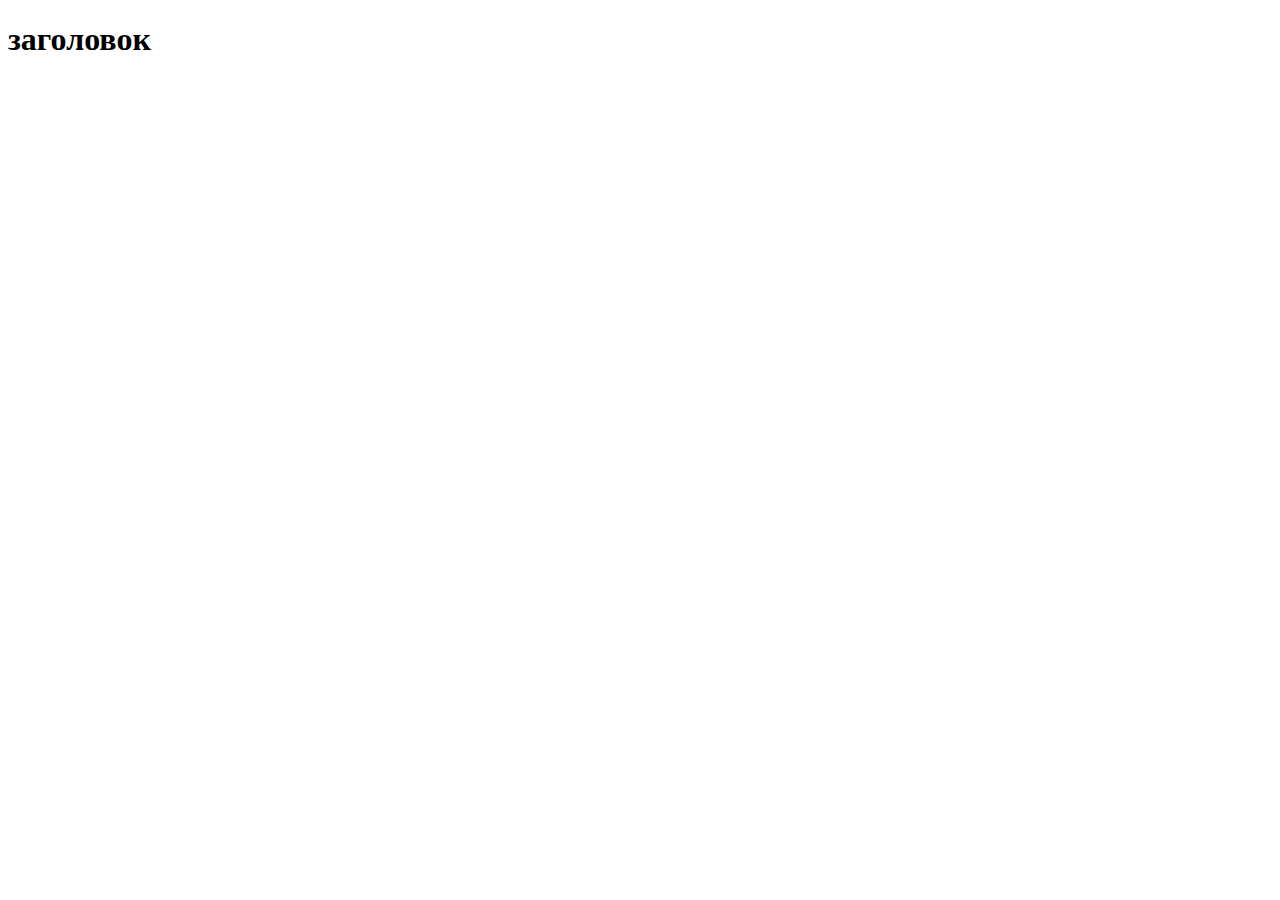
==== x.html @ 050f35f8 "xxx" ====
<!DOCTYPE html>
<html lang="en">
<head>
    <meta charset="UTF-8">
    <meta http-equiv="X-UA-Compatible" content="IE=edge">
    <meta name="viewport" content="width=device-width, initial-scale=1.0">
    <title>Document</title>
</head>
<body>
    <h1>заголовок </h1>
</body>
</html>
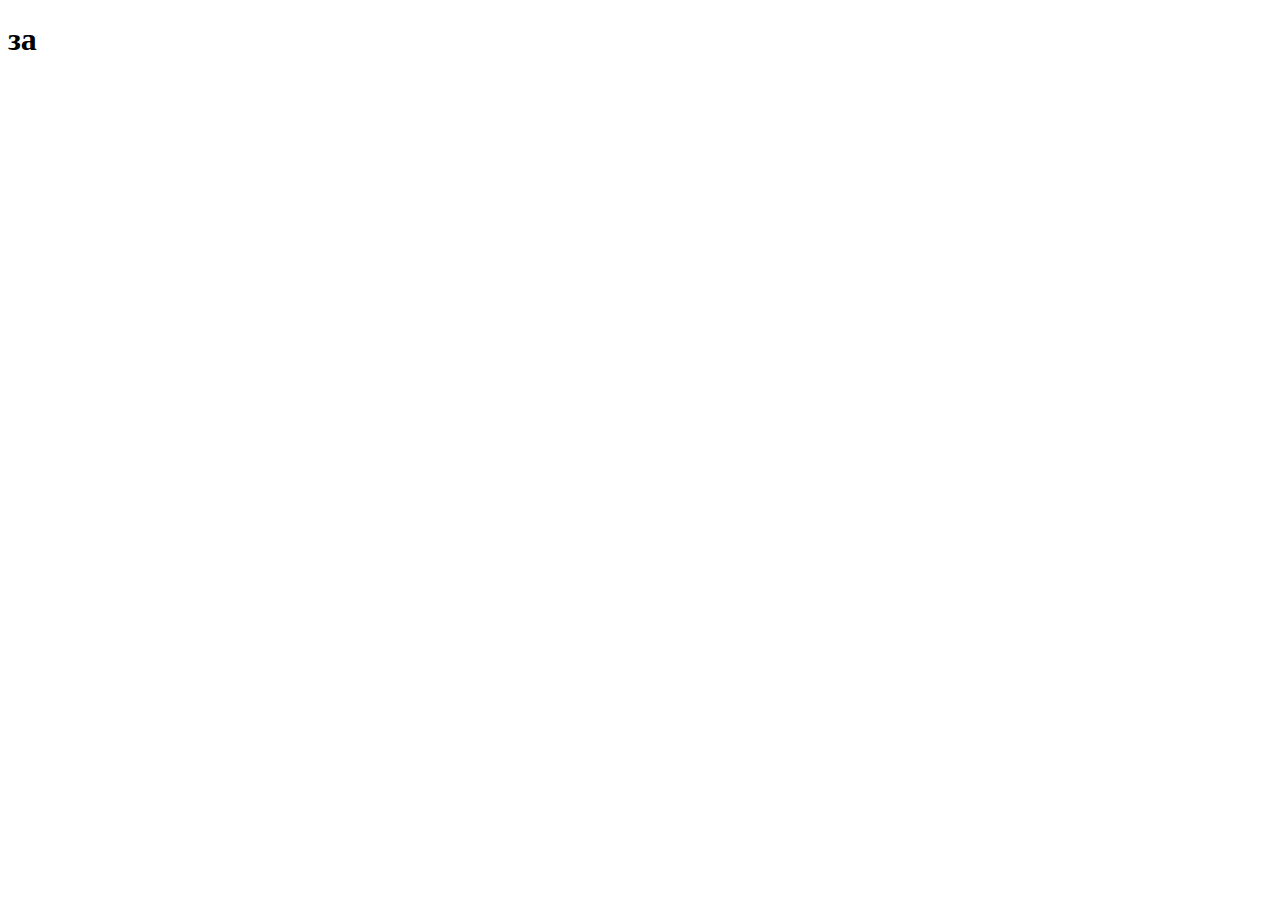
==== commit 716259e8: "x" ====
--- a/x.html
+++ b/x.html
@@ -7,6 +7,6 @@
     <title>Document</title>
 </head>
 <body>
-    <h1>заголовок </h1>
+    <h1>за</h1>
 </body>
 </html>